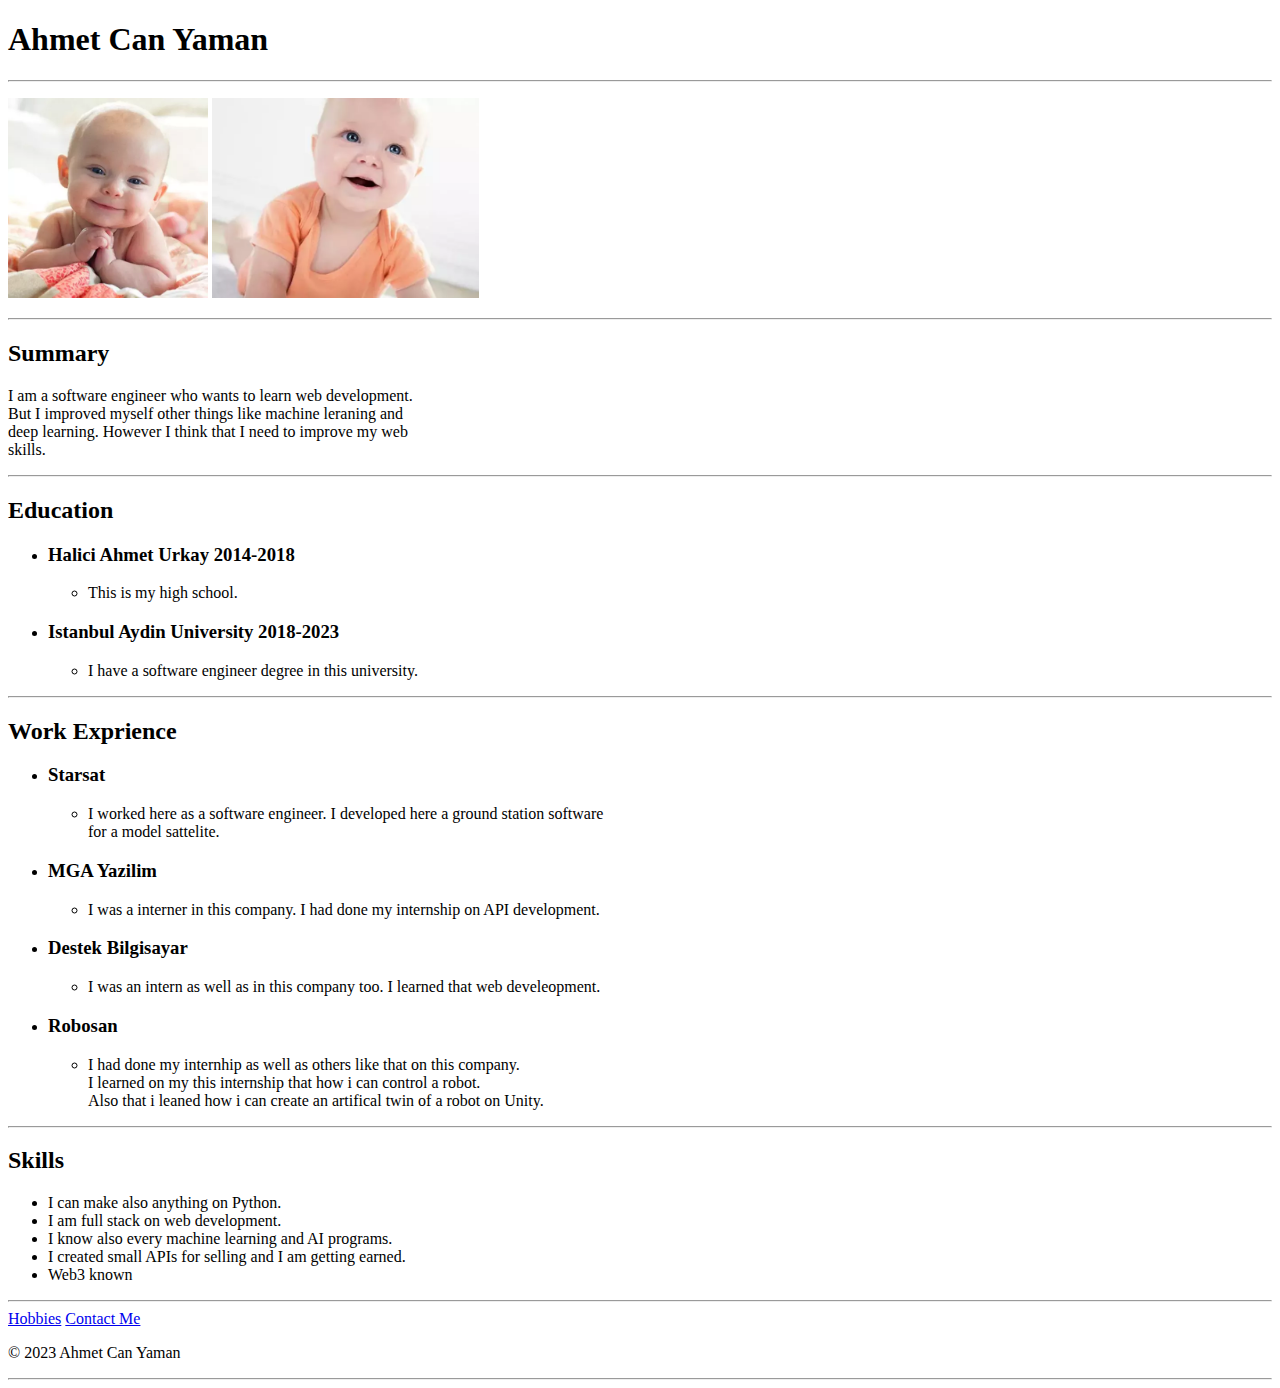
==== index.html @ 613c4433 "my resume" ====
<!DOCTYPE HTML>
<head>
    <title>
        My Resume
    </title>
    <body>
        <h1>Ahmet Can Yaman</h1>
        <hr>
        <p><img src="./assets/res.jpeg" alt="my photo" height=200> <img src="./assets/res2.jpeg" alt="my second photo" height=200></p>
        <hr>
        <h2>Summary</h2>
        <p>I am a software engineer who wants to learn web development.<br>
        But I improved myself other things like machine leraning and <br>
    deep learning. However I think that I need to improve my web <br>skills.</p>
        <hr>
        <h2>Education</h2>
        <ul>
            <li><h3>Halici Ahmet Urkay 2014-2018</h3>
            <ul><li><p>This is my high school.</p></li></ul></li>
            <li><h3>Istanbul Aydin University 2018-2023</h3><ul><li><p>I have a software engineer degree in this university.</p></li></ul></li>            
        </ul>
        <hr>
        <h2>Work Exprience</h2>
        <ul>
            <li><h3>Starsat</h3>
            <ul><li><p>I worked here as a software engineer. I developed here a ground station software <br>for a model sattelite.</p></li></ul></li>
            <li><h3>MGA Yazilim</h3>
            <ul><li><p>I was a interner in this company. I had done my internship on API development.</p></li></ul></li>
            <li><h3>Destek Bilgisayar</h3>
            <ul><li><p>I was an intern as well as in this company too. I learned that web develeopment.</p></li></ul></li>
            <li><h3>Robosan</h3><ul><li><p>I had done my internhip as well as others like that on this company. <br> I learned on my this internship that how i can control a robot. <br>Also that i leaned how i can create an artifical twin of a robot on Unity.</p></li></ul></li>
        </ul>
        <hr>
        <h2>Skills</h2>
        <ul>
            <li>I can make also anything on Python.</li>
            <li>I am full stack on web development.</li>
            <li>I know also every machine learning and AI programs.</li>
            <li>I created small APIs for selling and I am getting earned.</li>
            <li>Web3 known</li>
        </ul>
        <hr>
        <a href="./hobbies.html">Hobbies</a>
        <a href="./contact.html">Contact Me</a>
        <footer>
            <p>© 2023 Ahmet Can Yaman</p>
          </footer>
        <hr />
    </body>
</head>
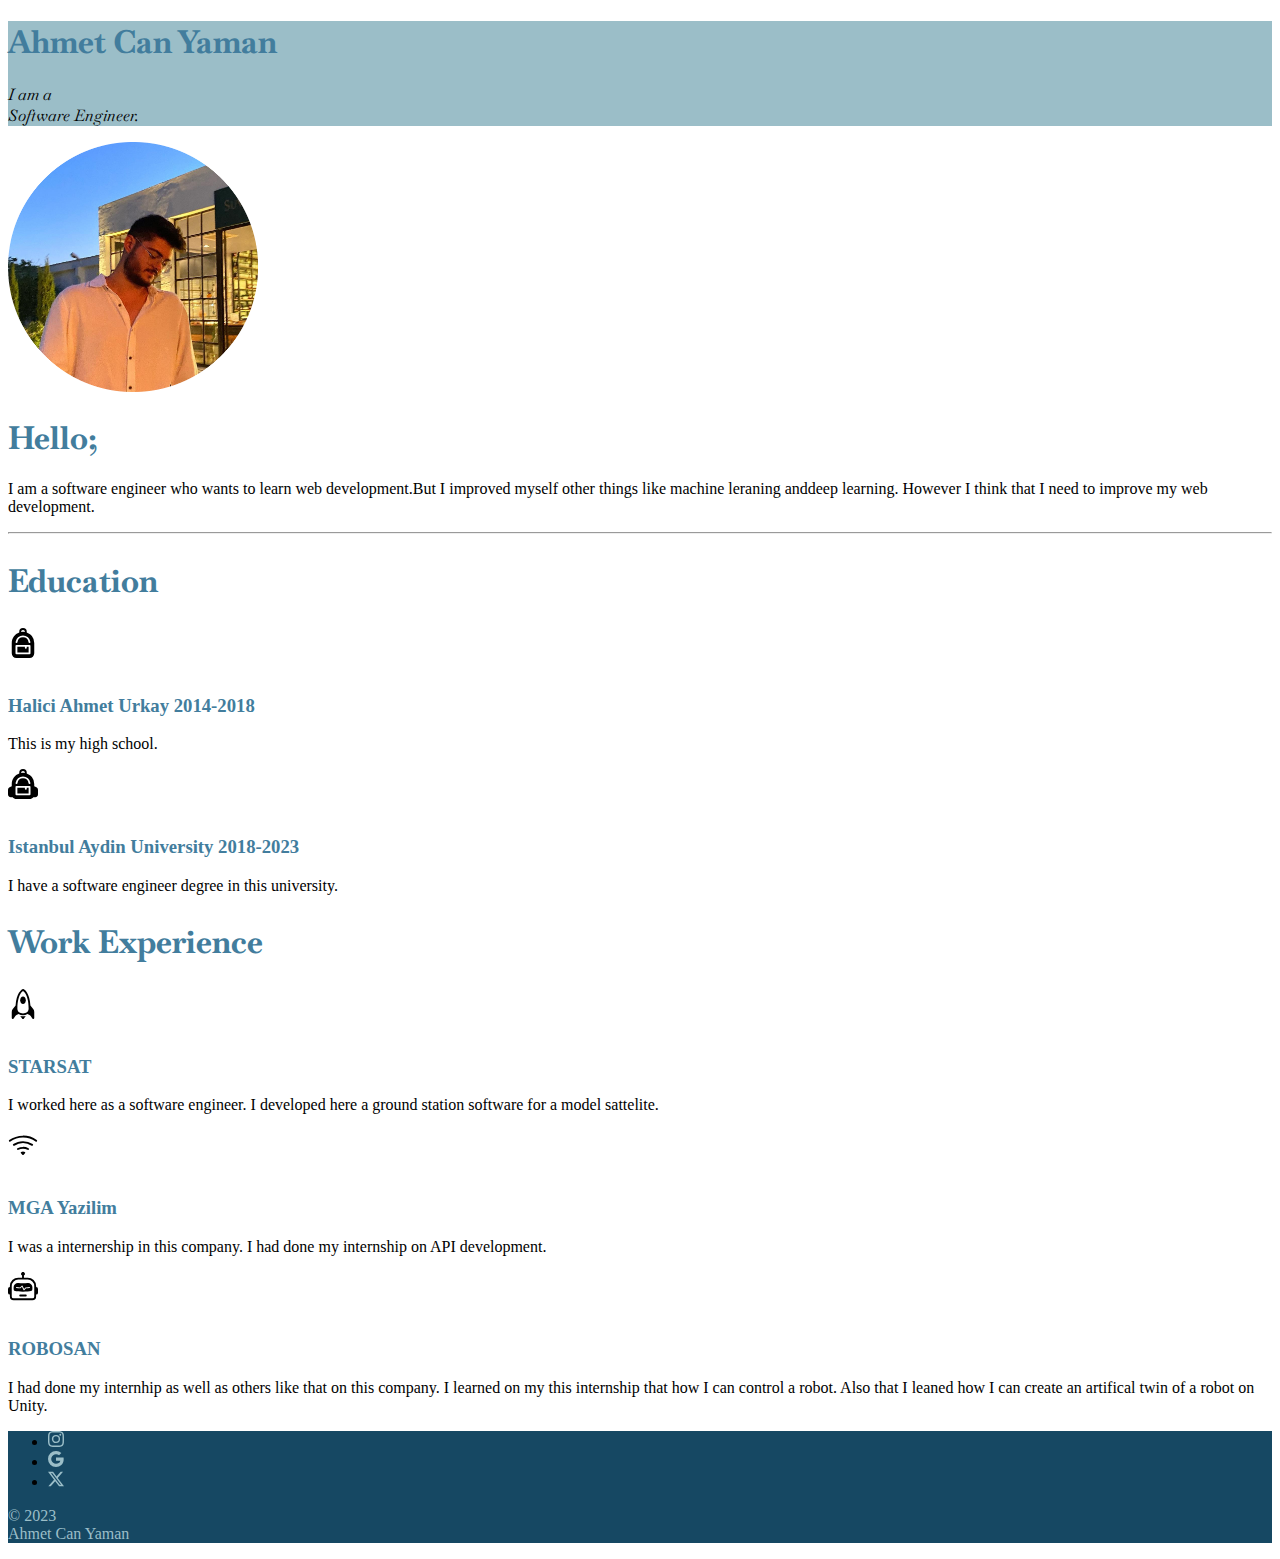
==== commit c8591154: "created via bootstrap" ====
--- a/index.html
+++ b/index.html
@@ -1,50 +1,149 @@
-<!DOCTYPE HTML>
-<head>
-    <title>
-        My Resume
-    </title>
+<!DOCTYPE html>
+<html>
+    <head>
+        <title>
+            Ahmet Can Yaman
+        </title>
+        <link rel="preconnect" href="https://fonts.googleapis.com">
+        <link rel="preconnect" href="https://fonts.gstatic.com" crossorigin>
+        <link href="https://fonts.googleapis.com/css2?family=Baskervville:ital@0;1&display=swap" rel="stylesheet">
+        <link href="https://cdn.jsdelivr.net/npm/bootstrap@5.3.2/dist/css/bootstrap.min.css" rel="stylesheet" integrity="sha384-T3c6CoIi6uLrA9TneNEoa7RxnatzjcDSCmG1MXxSR1GAsXEV/Dwwykc2MPK8M2HN" crossorigin="anonymous">
+        <link rel="stylesheet" href="./styles.css">
+    </head>
     <body>
-        <h1>Ahmet Can Yaman</h1>
-        <hr>
-        <p><img src="./assets/res.jpeg" alt="my photo" height=200> <img src="./assets/res2.jpeg" alt="my second photo" height=200></p>
-        <hr>
-        <h2>Summary</h2>
-        <p>I am a software engineer who wants to learn web development.<br>
-        But I improved myself other things like machine leraning and <br>
-    deep learning. However I think that I need to improve my web <br>skills.</p>
-        <hr>
-        <h2>Education</h2>
-        <ul>
-            <li><h3>Halici Ahmet Urkay 2014-2018</h3>
-            <ul><li><p>This is my high school.</p></li></ul></li>
-            <li><h3>Istanbul Aydin University 2018-2023</h3><ul><li><p>I have a software engineer degree in this university.</p></li></ul></li>            
-        </ul>
-        <hr>
-        <h2>Work Exprience</h2>
-        <ul>
-            <li><h3>Starsat</h3>
-            <ul><li><p>I worked here as a software engineer. I developed here a ground station software <br>for a model sattelite.</p></li></ul></li>
-            <li><h3>MGA Yazilim</h3>
-            <ul><li><p>I was a interner in this company. I had done my internship on API development.</p></li></ul></li>
-            <li><h3>Destek Bilgisayar</h3>
-            <ul><li><p>I was an intern as well as in this company too. I learned that web develeopment.</p></li></ul></li>
-            <li><h3>Robosan</h3><ul><li><p>I had done my internhip as well as others like that on this company. <br> I learned on my this internship that how i can control a robot. <br>Also that i leaned how i can create an artifical twin of a robot on Unity.</p></li></ul></li>
-        </ul>
-        <hr>
-        <h2>Skills</h2>
-        <ul>
-            <li>I can make also anything on Python.</li>
-            <li>I am full stack on web development.</li>
-            <li>I know also every machine learning and AI programs.</li>
-            <li>I created small APIs for selling and I am getting earned.</li>
-            <li>Web3 known</li>
-        </ul>
-        <hr>
-        <a href="./hobbies.html">Hobbies</a>
-        <a href="./contact.html">Contact Me</a>
-        <footer>
-            <p>© 2023 Ahmet Can Yaman</p>
-          </footer>
-        <hr />
+        <!-- Heroe -->
+        <section class="first p-5"> 
+            <div class="container my-5">
+                <div class="p-5 text-center bg-body-tertiary rounded-3">
+                  <h1 class="text-body-emphasis basker-font-bold">Ahmet Can Yaman</h1>
+                  <p class="lead basker-font-italic">
+                    I am a <br class="codeed">Software Engineer.
+                  </p>
+                </div>
+              </div>
+
+        </section>
+        
+        <!-- My Profile -->
+        <section> 
+            <div class="px-4 py-5 my-5 text-center">
+                <img class="d-block mx-auto mt-3 mb-5" src="./assets/ben.jpeg" alt="" height="250">
+                <h1 class="display-5 mb-4 basker-font-bold">Hello;</h1>
+                <div class="col-lg-11 mx-5">
+                <p class="lead mb-1">I am a software engineer who wants to learn web development.But I improved myself other things like machine leraning anddeep learning. However I think that I need to improve my web development.</p>
+                <div class="d-grid gap-2 d-sm-flex justify-content-sm-center">
+                </div>
+                </div>
+            </div>
+        </section>
+            <hr>
+        <!-- My Skills -->
+        <section> 
+            <div class="container px-4 py-5" id="hanging-icons">
+                <h2 class="pb-2 border-bottom text-center basker-font-bold">Education</h2>
+                <div class="row g-4 py-5 row-cols-1 row-cols-lg-3 justify-content-center">
+                  <div class="col d-flex align-items-start">
+                    <div class="icon-square text-body-emphasis bg-body-secondary d-inline-flex align-items-center justify-content-center fs-4 flex-shrink-0 me-3">
+                        <svg xmlns="http://www.w3.org/2000/svg"  height="30" fill="currentColor" class="bi bi-backpack-fill" viewBox="0 0 16 16">
+                            <path d="M5 13v-3h4v.5a.5.5 0 0 0 1 0V10h1v3z"/>
+                            <path d="M6 2v.341C3.67 3.165 2 5.388 2 8v5.5A2.5 2.5 0 0 0 4.5 16h7a2.5 2.5 0 0 0 2.5-2.5V8a6.002 6.002 0 0 0-4-5.659V2a2 2 0 1 0-4 0m2-1a1 1 0 0 1 1 1v.083a6.04 6.04 0 0 0-2 0V2a1 1 0 0 1 1-1m0 3a4 4 0 0 1 3.96 3.43.5.5 0 1 1-.99.14 3 3 0 0 0-5.94 0 .5.5 0 1 1-.99-.14A4 4 0 0 1 8 4M4.5 9h7a.5.5 0 0 1 .5.5v4a.5.5 0 0 1-.5.5h-7a.5.5 0 0 1-.5-.5v-4a.5.5 0 0 1 .5-.5"/>
+                          </svg>
+                    </div>
+                    <div>
+                      <h3 class="fs-5  education-headings">Halici Ahmet Urkay 2014-2018</h3>
+                      <p>This is my high school.</p>
+                    
+                    </div>
+                  </div>
+                  <div class="col d-flex align-items-start">
+                    <div class="icon-square text-body-emphasis bg-body-secondary d-inline-flex align-items-center justify-content-center fs-4 flex-shrink-0 me-3">
+                        <svg xmlns="http://www.w3.org/2000/svg"  height="30" fill="currentColor" class="bi bi-backpack2-fill" viewBox="0 0 16 16">
+                            <path d="M5 13h6v-3h-1v.5a.5.5 0 0 1-1 0V10H5z"/>
+                            <path d="M6 2v.341C3.67 3.165 2 5.388 2 8v1.191l-1.17.585A1.5 1.5 0 0 0 0 11.118V13.5A1.5 1.5 0 0 0 1.5 15h1c.456.607 1.182 1 2 1h7c.818 0 1.544-.393 2-1h1a1.5 1.5 0 0 0 1.5-1.5v-2.382a1.5 1.5 0 0 0-.83-1.342L14 9.191V8a6.002 6.002 0 0 0-4-5.659V2a2 2 0 1 0-4 0m2-1a1 1 0 0 1 1 1v.083a6.04 6.04 0 0 0-2 0V2a1 1 0 0 1 1-1m0 3a4 4 0 0 1 3.96 3.43.5.5 0 1 1-.99.14 3 3 0 0 0-5.94 0 .5.5 0 1 1-.99-.14A4 4 0 0 1 8 4M4.5 9h7a.5.5 0 0 1 .5.5v4a.5.5 0 0 1-.5.5h-7a.5.5 0 0 1-.5-.5v-4a.5.5 0 0 1 .5-.5"/>
+                          </svg>
+                    </div>
+                    <div>
+                      <h3 class="fs-5 education-headings">Istanbul Aydin University 2018-2023</h3>
+                      <p>I have a software engineer degree in this university.</p>
+                      
+                    </div>
+                  </div>
+                 
+                </div>
+              </div>
+        </section>
+
+        <section>
+
+            <div class="container px-4 py-5" id="hanging-icons">
+                <h2 class="pb-3 border-bottom text-center basker-font-bold">Work Experience</h2>
+                <div class="row g-4 py-5 row-cols-1 row-cols-lg-3">
+                  <div class="col d-flex align-items-start">
+                    <div class="icon-square text-body-emphasis bg-body-secondary d-inline-flex align-items-center justify-content-center fs-4 flex-shrink-0 me-3">
+                        <svg xmlns="http://www.w3.org/2000/svg" height="30" fill="currentColor" class="bi bi-rocket" viewBox="0 0 16 16">
+                            <path d="M8 8c.828 0 1.5-.895 1.5-2S8.828 4 8 4s-1.5.895-1.5 2S7.172 8 8 8"/>
+                            <path d="M11.953 8.81c-.195-3.388-.968-5.507-1.777-6.819C9.707 1.233 9.23.751 8.857.454a3.495 3.495 0 0 0-.463-.315A2.19 2.19 0 0 0 8.25.064.546.546 0 0 0 8 0a.549.549 0 0 0-.266.073 2.312 2.312 0 0 0-.142.08 3.67 3.67 0 0 0-.459.33c-.37.308-.844.803-1.31 1.57-.805 1.322-1.577 3.433-1.774 6.756l-1.497 1.826-.004.005A2.5 2.5 0 0 0 2 12.202V15.5a.5.5 0 0 0 .9.3l1.125-1.5c.166-.222.42-.4.752-.57.214-.108.414-.192.625-.281l.198-.084c.7.428 1.55.635 2.4.635.85 0 1.7-.207 2.4-.635.067.03.132.056.196.083.213.09.413.174.627.282.332.17.586.348.752.57l1.125 1.5a.5.5 0 0 0 .9-.3v-3.298a2.5 2.5 0 0 0-.548-1.562l-1.499-1.83ZM12 10.445v.055c0 .866-.284 1.585-.75 2.14.146.064.292.13.425.199.39.197.8.46 1.1.86L13 14v-1.798a1.5 1.5 0 0 0-.327-.935zM4.75 12.64C4.284 12.085 4 11.366 4 10.5v-.054l-.673.82a1.5 1.5 0 0 0-.327.936V14l.225-.3c.3-.4.71-.664 1.1-.861.133-.068.279-.135.425-.199ZM8.009 1.073c.063.04.14.094.226.163.284.226.683.621 1.09 1.28C10.137 3.836 11 6.237 11 10.5c0 .858-.374 1.48-.943 1.893C9.517 12.786 8.781 13 8 13c-.781 0-1.517-.214-2.057-.607C5.373 11.979 5 11.358 5 10.5c0-4.182.86-6.586 1.677-7.928.409-.67.81-1.082 1.096-1.32.09-.076.17-.135.236-.18Z"/>
+                            <path d="M9.479 14.361c-.48.093-.98.139-1.479.139-.5 0-.999-.046-1.479-.139L7.6 15.8a.5.5 0 0 0 .8 0l1.079-1.439Z"/>
+                          </svg>
+                    </div>
+                    <div>
+                      <h3 class="fs-5 education-headings">STARSAT</h3>
+                      <p>I worked here as a software engineer. I developed here a ground station software for a model sattelite.</p>
+                      
+                    </div>
+                  </div>
+                  <div class="col d-flex align-items-start">
+                    <div class="icon-square text-body-emphasis bg-body-secondary d-inline-flex align-items-center justify-content-center fs-4 flex-shrink-0 me-3">
+                        <svg xmlns="http://www.w3.org/2000/svg"  height="30" fill="currentColor" class="bi bi-wifi" viewBox="0 0 16 16">
+                            <path d="M15.384 6.115a.485.485 0 0 0-.047-.736A12.444 12.444 0 0 0 8 3C5.259 3 2.723 3.882.663 5.379a.485.485 0 0 0-.048.736.518.518 0 0 0 .668.05A11.448 11.448 0 0 1 8 4c2.507 0 4.827.802 6.716 2.164.205.148.49.13.668-.049z"/>
+                            <path d="M13.229 8.271a.482.482 0 0 0-.063-.745A9.455 9.455 0 0 0 8 6c-1.905 0-3.68.56-5.166 1.526a.48.48 0 0 0-.063.745.525.525 0 0 0 .652.065A8.46 8.46 0 0 1 8 7a8.46 8.46 0 0 1 4.576 1.336c.206.132.48.108.653-.065zm-2.183 2.183c.226-.226.185-.605-.1-.75A6.473 6.473 0 0 0 8 9c-1.06 0-2.062.254-2.946.704-.285.145-.326.524-.1.75l.015.015c.16.16.407.19.611.09A5.478 5.478 0 0 1 8 10c.868 0 1.69.201 2.42.56.203.1.45.07.61-.091zM9.06 12.44c.196-.196.198-.52-.04-.66A1.99 1.99 0 0 0 8 11.5a1.99 1.99 0 0 0-1.02.28c-.238.14-.236.464-.04.66l.706.706a.5.5 0 0 0 .707 0l.707-.707z"/>
+                          </svg>
+                    </div>
+                    <div>
+                      <h3 class="fs-5 education-headings">MGA Yazilim</h3>
+                      <p>I was a internership in this company. I had done my internship on API development.</p>
+                     
+                    </div>
+                  </div>
+                  <div class="col d-flex align-items-start">
+                    <div class="icon-square text-body-emphasis bg-body-secondary d-inline-flex align-items-center justify-content-center fs-4 flex-shrink-0 me-3">
+                        <svg xmlns="http://www.w3.org/2000/svg"  height="30" fill="currentColor" class="bi bi-robot" viewBox="0 0 16 16">
+                            <path d="M6 12.5a.5.5 0 0 1 .5-.5h3a.5.5 0 0 1 0 1h-3a.5.5 0 0 1-.5-.5M3 8.062C3 6.76 4.235 5.765 5.53 5.886a26.58 26.58 0 0 0 4.94 0C11.765 5.765 13 6.76 13 8.062v1.157a.933.933 0 0 1-.765.935c-.845.147-2.34.346-4.235.346-1.895 0-3.39-.2-4.235-.346A.933.933 0 0 1 3 9.219zm4.542-.827a.25.25 0 0 0-.217.068l-.92.9a24.767 24.767 0 0 1-1.871-.183.25.25 0 0 0-.068.495c.55.076 1.232.149 2.02.193a.25.25 0 0 0 .189-.071l.754-.736.847 1.71a.25.25 0 0 0 .404.062l.932-.97a25.286 25.286 0 0 0 1.922-.188.25.25 0 0 0-.068-.495c-.538.074-1.207.145-1.98.189a.25.25 0 0 0-.166.076l-.754.785-.842-1.7a.25.25 0 0 0-.182-.135Z"/>
+                            <path d="M8.5 1.866a1 1 0 1 0-1 0V3h-2A4.5 4.5 0 0 0 1 7.5V8a1 1 0 0 0-1 1v2a1 1 0 0 0 1 1v1a2 2 0 0 0 2 2h10a2 2 0 0 0 2-2v-1a1 1 0 0 0 1-1V9a1 1 0 0 0-1-1v-.5A4.5 4.5 0 0 0 10.5 3h-2zM14 7.5V13a1 1 0 0 1-1 1H3a1 1 0 0 1-1-1V7.5A3.5 3.5 0 0 1 5.5 4h5A3.5 3.5 0 0 1 14 7.5"/>
+                          </svg>
+                    </div>
+                    <div>
+                      <h3 class="fs-5 education-headings">ROBOSAN</h3>
+                      <p>I had done my internhip as well as others like that on this company. I learned on my this internship that how I can control a robot. Also that I leaned how I can create an artifical twin of a robot on Unity.</p>
+                     
+                    </div>
+                  </div>
+                </div>
+              </div>
+
+        </section>
+
+        <!-- Footer -->
+        <section class="bg-design"> 
+
+            <div class="container">
+                <footer class="py-3 mt-4">
+                  <ul class="nav justify-content-center border-bottom pb-3 mb-3">
+                    <li class="nav-item"><a href="https://www.instagram.com/ahmetcan_ymn" class="nav-link px-4 texted"><svg xmlns="http://www.w3.org/2000/svg" width="16" height="16" fill="currentColor" class="bi bi-instagram" viewBox="0 0 16 16">
+                        <path d="M8 0C5.829 0 5.556.01 4.703.048 3.85.088 3.269.222 2.76.42a3.917 3.917 0 0 0-1.417.923A3.927 3.927 0 0 0 .42 2.76C.222 3.268.087 3.85.048 4.7.01 5.555 0 5.827 0 8.001c0 2.172.01 2.444.048 3.297.04.852.174 1.433.372 1.942.205.526.478.972.923 1.417.444.445.89.719 1.416.923.51.198 1.09.333 1.942.372C5.555 15.99 5.827 16 8 16s2.444-.01 3.298-.048c.851-.04 1.434-.174 1.943-.372a3.916 3.916 0 0 0 1.416-.923c.445-.445.718-.891.923-1.417.197-.509.332-1.09.372-1.942C15.99 10.445 16 10.173 16 8s-.01-2.445-.048-3.299c-.04-.851-.175-1.433-.372-1.941a3.926 3.926 0 0 0-.923-1.417A3.911 3.911 0 0 0 13.24.42c-.51-.198-1.092-.333-1.943-.372C10.443.01 10.172 0 7.998 0h.003zm-.717 1.442h.718c2.136 0 2.389.007 3.232.046.78.035 1.204.166 1.486.275.373.145.64.319.92.599.28.28.453.546.598.92.11.281.24.705.275 1.485.039.843.047 1.096.047 3.231s-.008 2.389-.047 3.232c-.035.78-.166 1.203-.275 1.485a2.47 2.47 0 0 1-.599.919c-.28.28-.546.453-.92.598-.28.11-.704.24-1.485.276-.843.038-1.096.047-3.232.047s-2.39-.009-3.233-.047c-.78-.036-1.203-.166-1.485-.276a2.478 2.478 0 0 1-.92-.598 2.48 2.48 0 0 1-.6-.92c-.109-.281-.24-.705-.275-1.485-.038-.843-.046-1.096-.046-3.233 0-2.136.008-2.388.046-3.231.036-.78.166-1.204.276-1.486.145-.373.319-.64.599-.92.28-.28.546-.453.92-.598.282-.11.705-.24 1.485-.276.738-.034 1.024-.044 2.515-.045v.002zm4.988 1.328a.96.96 0 1 0 0 1.92.96.96 0 0 0 0-1.92zm-4.27 1.122a4.109 4.109 0 1 0 0 8.217 4.109 4.109 0 0 0 0-8.217zm0 1.441a2.667 2.667 0 1 1 0 5.334 2.667 2.667 0 0 1 0-5.334"/>
+                      </svg></a></li>
+                    <li class="nav-item"><a href="mailto:acanymn@gmail.com" class="nav-link px-4 texted"><svg xmlns="http://www.w3.org/2000/svg" width="16" height="16" fill="currentColor" class="bi bi-google" viewBox="0 0 16 16">
+                        <path d="M15.545 6.558a9.42 9.42 0 0 1 .139 1.626c0 2.434-.87 4.492-2.384 5.885h.002C11.978 15.292 10.158 16 8 16A8 8 0 1 1 8 0a7.689 7.689 0 0 1 5.352 2.082l-2.284 2.284A4.347 4.347 0 0 0 8 3.166c-2.087 0-3.86 1.408-4.492 3.304a4.792 4.792 0 0 0 0 3.063h.003c.635 1.893 2.405 3.301 4.492 3.301 1.078 0 2.004-.276 2.722-.764h-.003a3.702 3.702 0 0 0 1.599-2.431H8v-3.08h7.545z"/>
+                      </svg></a></li>
+                    <li class="nav-item"><a href="https://x.com/ahmetamacanlisi?s=20" class="nav-link px-4 texted"><svg xmlns="http://www.w3.org/2000/svg" width="16" height="16" fill="currentColor" class="bi bi-twitter-x" viewBox="0 0 16 16">
+                        <path d="M12.6.75h2.454l-5.36 6.142L16 15.25h-4.937l-3.867-5.07-4.425 5.07H.316l5.733-6.57L0 .75h5.063l3.495 4.633L12.601.75Zm-.86 13.028h1.36L4.323 2.145H2.865l8.875 11.633Z"/>
+                      </svg></a></li>
+                  </ul>
+                  <p class="text-center texted">© 2023 <br>Ahmet Can Yaman</p>
+                </footer>
+              </div>
+
+        </section>
+
     </body>
-</head>+</html>--- a/styles.css
+++ b/styles.css
@@ -0,0 +1,33 @@
+.basker-font-italic{
+    font-family: 'Baskervville', serif;
+    font-style: italic;
+    
+}
+
+.basker-font-bold{
+    font-family: 'Baskervville', serif;
+    font-size: xx-large;
+    color: #427D9D;
+}
+.first{
+    background-color: #9BBEC8;
+
+}
+.texted{
+    color: #9BBEC8;
+}
+
+.icon-square {
+    width: 3rem;
+    height: 3rem;
+    border-radius: 0.75rem;
+}
+
+.education-headings{
+    color: #427D9D;
+}
+
+.bg-design{
+    background-color: #164863;
+}
+
